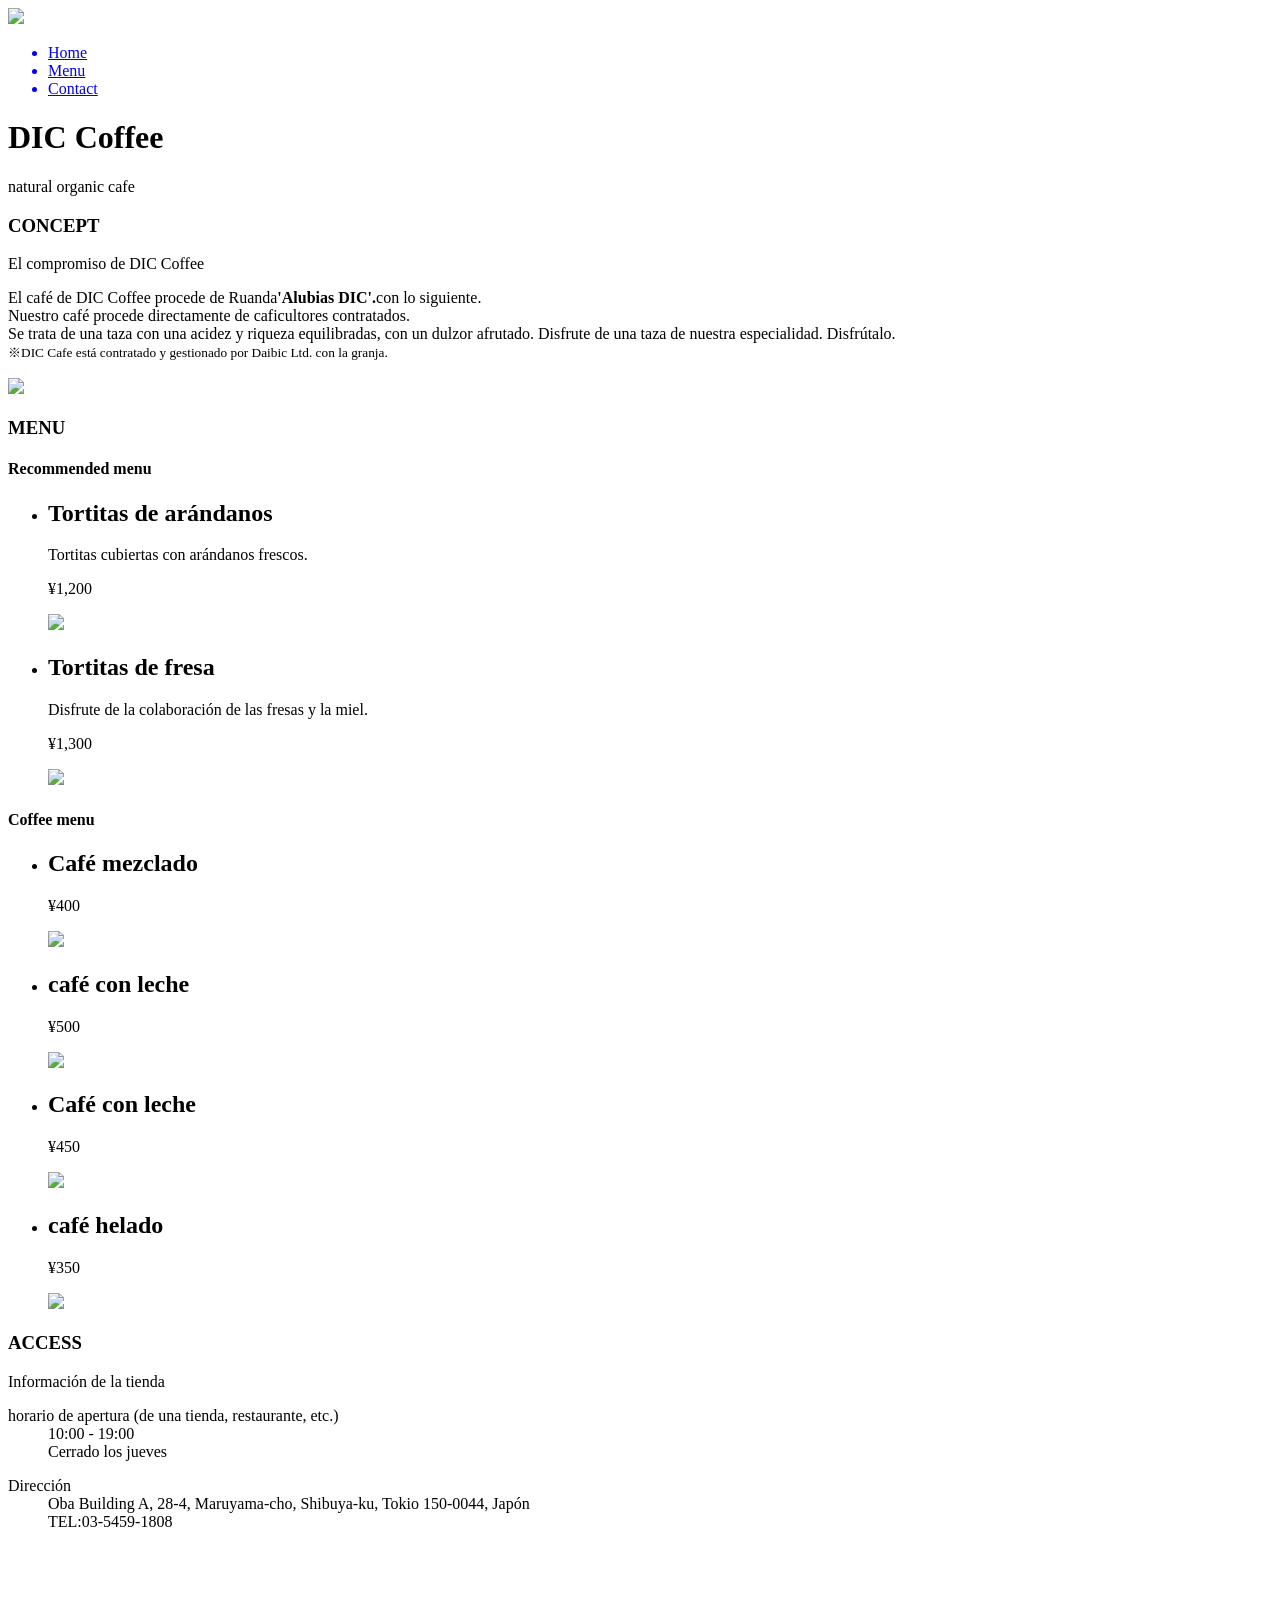
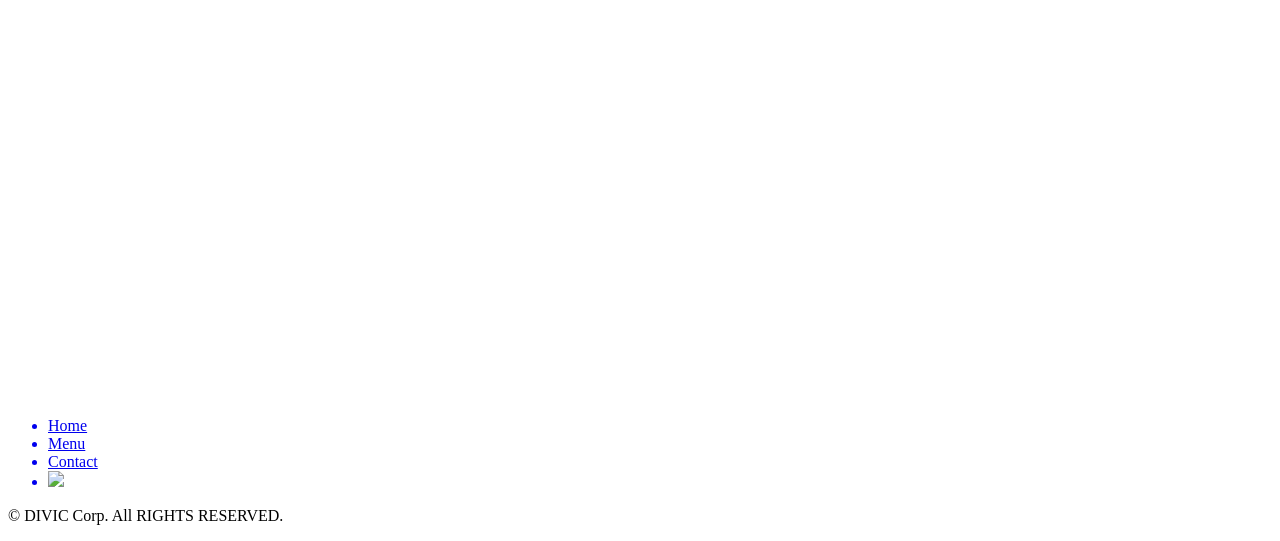
==== index.html @ f8f6bebb "Create index.html" ====
<!DOCTYPE html>
<html lang="ja">

  <head>
    <meta charset="utf-8">
    <title>DIC cafe</title>
    <link href="css/normalize.css" rel="stylesheet">
    <link href="css/main.css" rel="stylesheet">
    <link href="https://fonts.googleapis.com/css2?family=Noto+Serif+JP:wght@400;700&display=swap" rel="stylesheet">
  </head>

  <body>
    <header>
      <nav class="header_nav">
        <a href="index.html" class="logo"><img src="images/sample_logo_k.png"></a>
        <ul class="global_nav">
          <a href="index.html" class="global_nav_item">
            <li>Home</li>
          </a>
          <a href="#menu" class="global_nav_item">
            <li>Menu</li>
          </a>
          <a href="contact.html" class="global_nav_item">
            <li>Contact</li>
          </a>
        </ul>
      </nav>
      <div class="key section_inner">
        <h1>DIC Coffee</h1>
        <p>natural organic cafe</p>
      </div>
    </header>
    <section>
      <article class="section_inner">
        <div class="section_title">
          <h1>CONCEPT</h1>
          <p>El compromiso de DIC Coffee</p>
        </div>
        <p>
          El café de DIC Coffee procede de Ruanda<strong>'Alubias DIC'.</strong>con lo siguiente.<br>
          Nuestro café procede directamente de caficultores contratados.<br>
          Se trata de una taza con una acidez y riqueza equilibradas, con un dulzor afrutado. Disfrute de una taza de nuestra especialidad.
          Disfrútalo.<br>
          <small>※DIC Cafe está contratado y gestionado por Daibic Ltd. con la granja.</small>
        </p>
        <img src="images/sample_concept.jpg">
      </article>
      <article class="section_inner">
        <h1 class="section_title" id="menu">MENU</h1>
        <section>
          <div class="center">
            <h1 class="menu_title">Recommended menu</h1>
          </div>
          <ul>
            <li>
              <h2>Tortitas de arándanos</h2>
              <p>Tortitas cubiertas con arándanos frescos.</p>
              <p>¥1,200</p>
              <img src="images/sample_pancake1.jpg">
            </li>
            <li>
              <h2>Tortitas de fresa</h2>
              <p>Disfrute de la colaboración de las fresas y la miel.</p>
              <p>¥1,300</p>
              <img src="images/sample_pancake2.jpg">
            </li>
          </ul>
        </section>
        <section>
          <div class="center">
            <h1 class="menu_title">Coffee menu</h1>
          </div>
          <ul>
            <li>
              <h2>Café mezclado</h2>
              <p>¥400</p>
              <img src="images/sample_cafe1.jpg" class="caffee_menu_image">
            </li>
            <li>
              <h2>café con leche</h2>
              <p>¥500</p>
              <img src="images/sample_cafe2.jpg" class="caffee_menu_image">
            </li>
            <li>
              <h2>Café con leche</h2>
              <p>¥450</p>
              <img src="images/sample_cafe3.jpg" class="caffee_menu_image">
            </li>
            <li>
              <h2>café helado</h2>
              <p>¥350</p>
              <img src="images/sample_cafe4.jpg" class="caffee_menu_image">
            </li>
          </ul>
        </section>
      </article>
      <article class="section_inner">
        <div class="section_title">
          <h1>ACCESS</h1>
          <p>Información de la tienda</p>
        </div>
        <dl>
          <dt>horario de apertura (de una tienda, restaurante, etc.)</dt>
          <dd>10:00 - 19:00<br>Cerrado los jueves</dd>
        </dl>
        <dl>
          <dt>Dirección</dt>
          <dd>
            Oba Building A, 28-4, Maruyama-cho, Shibuya-ku, Tokio 150-0044, Japón<br>
            TEL:03-5459-1808
          </dd>
        </dl>
        <iframe
          src="https://www.google.com/maps/embed?pb=!1m18!1m12!1m3!1d3241.8625569899887!2d139.6922821152582!3d35.65575778020021!2m3!1f0!2f0!3f0!3m2!1i1024!2i768!4f13.1!3m3!1m2!1s0x60188b55bb707eff%3A0x5f04575eb7aca63e!2z44CSMTUwLTAwNDQg5p2x5Lqs6YO95riL6LC35Yy65YaG5bGx55S677yS77yY4oiS77yUIE9iYSBCbGQuIEHppKg!5e0!3m2!1sja!2sjp!4v1589613763992!5m2!1sja!2sjp"
          width="600" height="450" frameborder="0" style="border:0;" allowfullscreen="" aria-hidden="false"
          tabindex="0"></iframe>
      </article>
    </section>
    <footer>
      <nav>
        <ul>
          <a href="index.html">
            <li>Home</li>
          </a>
          <a href="#menu">
            <li>Menu</li>
          </a>
          <a href="contact.html">
            <li>Contact</li>
          </a>
          <a href="index.html">
            <li>
              <img src="images/sample_logo_w.png">
            </li>
          </a>
        </ul>
      </nav>
      <p>© DIVIC Corp. All RIGHTS RESERVED.</p>
    </footer>
  </body>

</html>
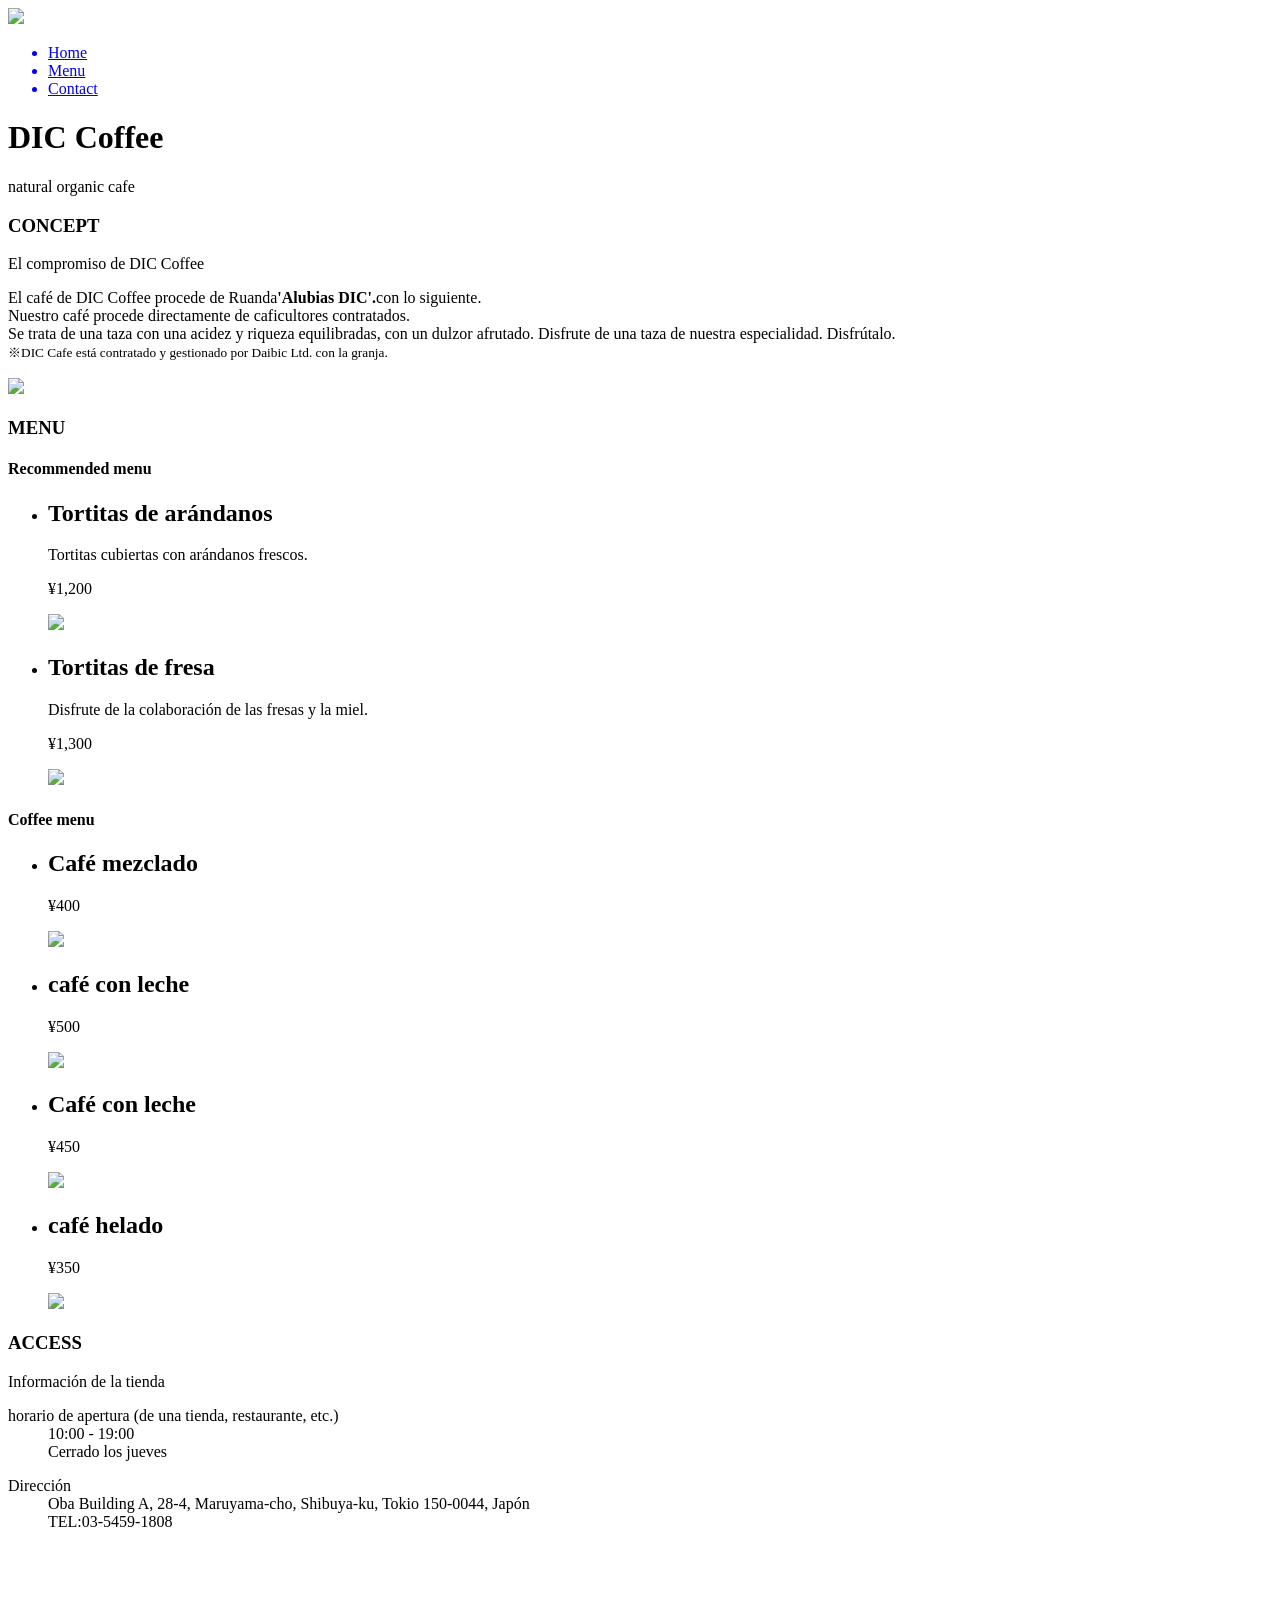
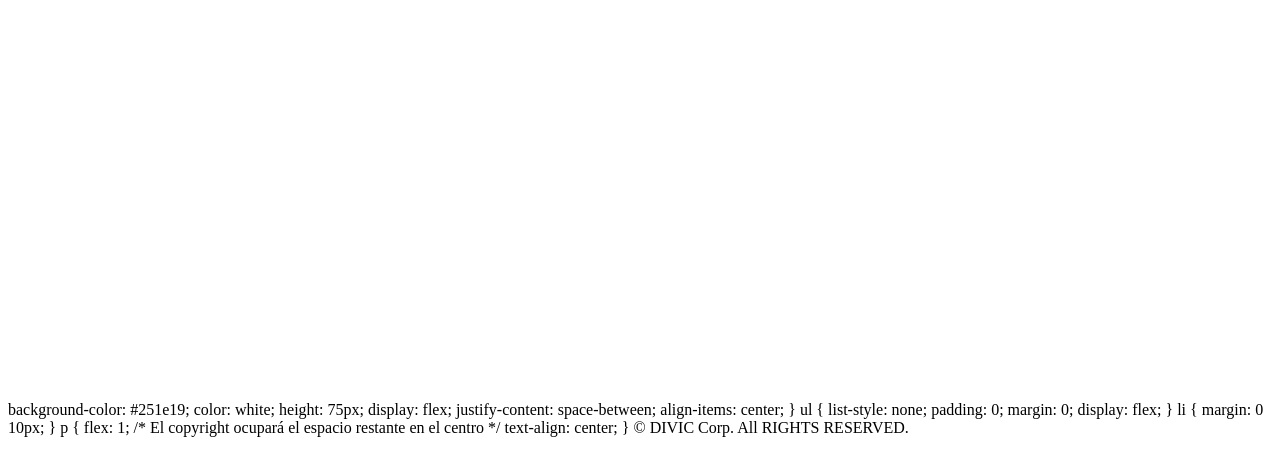
==== commit 891b12dd: "Update index.html" ====
--- a/index.html
+++ b/index.html
@@ -117,24 +117,32 @@
       </article>
     </section>
     <footer>
-      <nav>
-        <ul>
-          <a href="index.html">
-            <li>Home</li>
-          </a>
-          <a href="#menu">
-            <li>Menu</li>
-          </a>
-          <a href="contact.html">
-            <li>Contact</li>
-          </a>
-          <a href="index.html">
-            <li>
-              <img src="images/sample_logo_w.png">
-            </li>
-          </a>
-        </ul>
-      </nav>
+     background-color: #251e19;
+    color: white;
+    height: 75px;
+    display: flex;
+    justify-content: space-between;
+    align-items: center;
+  }
+
+  ul {
+    list-style: none;
+    padding: 0;
+    margin: 0;
+    display: flex;
+  }
+
+  li {
+    margin: 0 10px;
+  }
+
+  p {
+    flex: 1; /* El copyright ocupará el espacio restante en el centro */
+    text-align: center;
+  }
+</style>
+</head>
+<body
       <p>© DIVIC Corp. All RIGHTS RESERVED.</p>
     </footer>
   </body>
